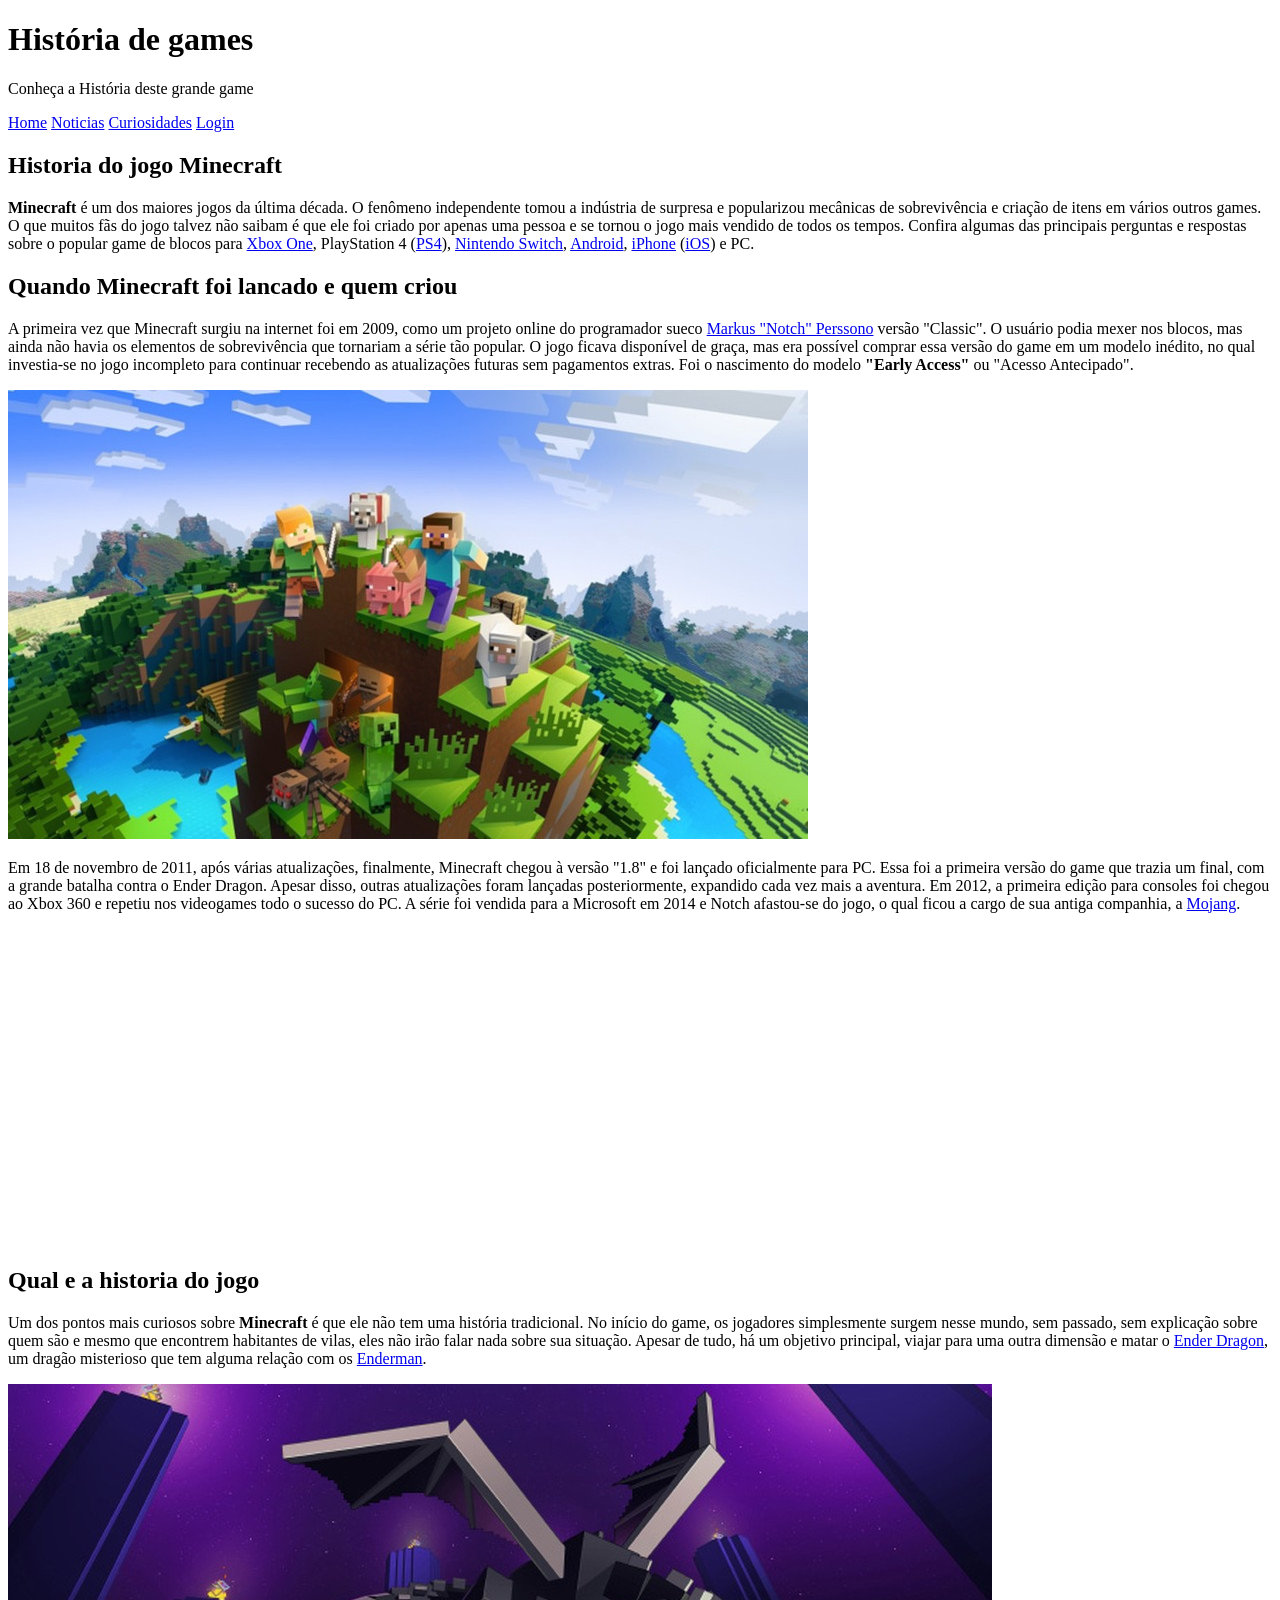
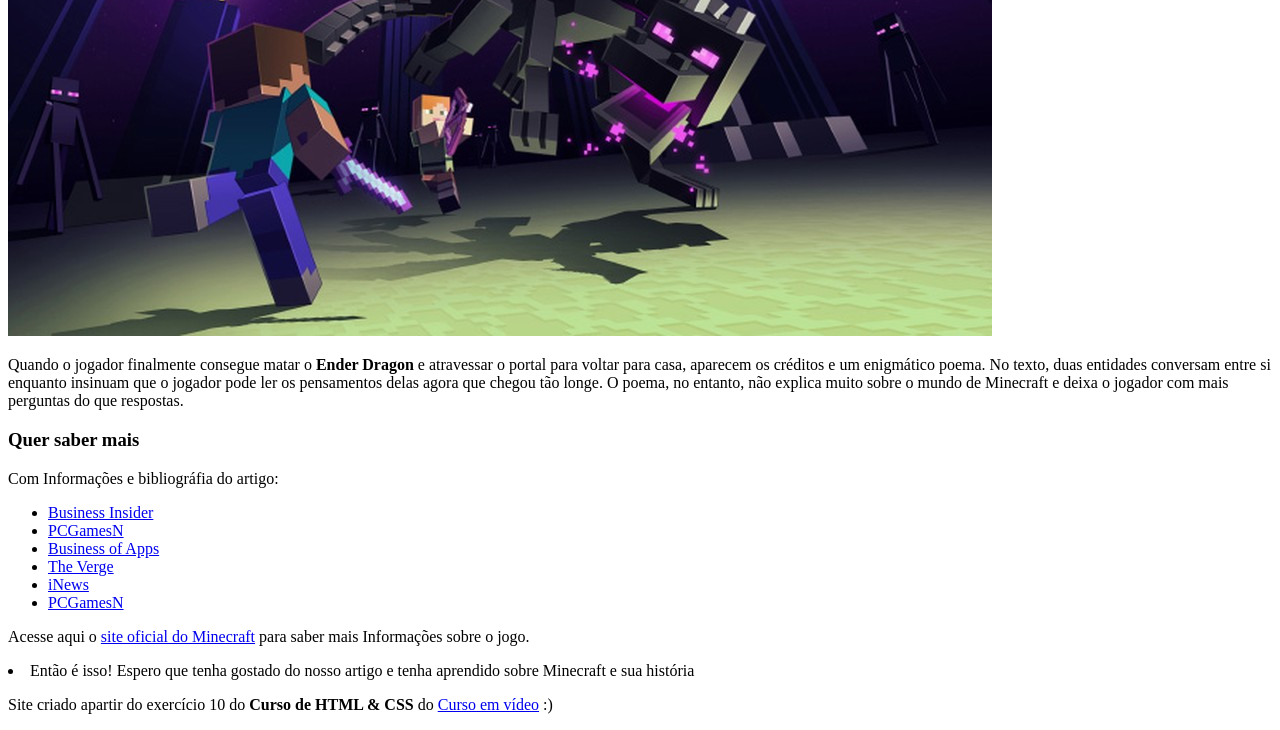
==== src/index.html @ 3ed6c7f0 "kkk" ====
<!DOCTYPE html>
<html lang="pt-br">
<head>
    <meta charset="UTF-8">
    <meta http-equiv="X-UA-Compatible" content="IE=edge">
    <meta name="viewport" content="width=device-width, initial-scale=1.0">
    <link rel="stylesheet" href="src/estilo.css">
    <title>Minecraft</title>
</head>
<body>
    <header>
        <h1>História de games</h1>
        <p>Conheça a História deste grande game</p>
    </header>
    <nav>
        <a href="#">Home</a>
        <a href="#">Noticias</a>
        <a href="#">Curiosidades</a>
        <a href="#">Login</a>
    </nav>
    <main>
        <article>
            <h1>Historia do jogo Minecraft</h1>

            <p><strong>Minecraft</strong> é um dos maiores jogos da última década. O fenômeno independente tomou a indústria de surpresa e popularizou mecânicas de sobrevivência e criação de itens em vários outros games. O que muitos fãs do jogo talvez não saibam é que ele foi criado por apenas uma pessoa e se tornou o jogo mais vendido de todos os tempos. Confira algumas das principais perguntas e respostas sobre o popular game de blocos para <a href="https://www.xbox.com/pt-BR" target="_blank">Xbox One</a>, PlayStation 4 (<a href="https://www.playstation.com/pt-br/" target="_blank">PS4</a>), <a href="https://www.nintendo.com/pt_BR/" target="_blank">Nintendo Switch</a>, <a href="https://www.android.com/intl/pt-BR_br/" target="_blank">Android</a>, <a href="https://www.apple.com/br/">iPhone</a> (<a href="https://www.apple.com/br/ios/ios-15/">iOS</a>) e PC.</p>
            
            <h2>Quando Minecraft foi lancado e quem criou</h2>
            
            <p>A primeira vez que Minecraft surgiu na internet foi em 2009, como um projeto online do programador sueco <a href="https://pt.wikipedia.org/wiki/Markus_Persson" target="_blank">Markus "Notch" Perssono</a> versão "Classic". O usuário podia mexer nos blocos, mas ainda não havia os elementos de sobrevivência que tornariam a série tão popular. O jogo ficava disponível de graça, mas era possível comprar essa versão do game em um modelo inédito, no qual investia-se no jogo incompleto para continuar recebendo as atualizações futuras sem pagamentos extras. Foi o nascimento do modelo <strong>"Early Access"</strong> ou "Acesso Antecipado".</p>
                                        
            <picture>
                <source media="(max-width: 670px)" srcset="../img/imgMinecraft-pq.jpg">
                <img src="../img/imgMinecraft-nm.jpg" alt="Imagem do jogo Minecraft">
            </picture>

            <p>Em 18 de novembro de 2011, após várias atualizações, finalmente, Minecraft chegou à versão "1.8" e foi lançado oficialmente para PC. Essa foi a primeira versão do game que trazia um final, com a grande batalha contra o Ender Dragon. Apesar disso, outras atualizações foram lançadas posteriormente, expandido cada vez mais a aventura. Em 2012, a primeira edição para consoles foi chegou ao Xbox 360 e repetiu nos videogames todo o sucesso do PC. A série foi vendida para a Microsoft em 2014 e Notch afastou-se do jogo, o qual ficou a cargo de sua antiga companhia, a <a href="https://pt.wikipedia.org/wiki/Mojang_Studios" target="_blank">Mojang</a>.</p>
        
            <div class="video"><iframe width="560" height="315" src="https://www.youtube.com/embed/tYoO9XkCCHg" title="YouTube video player" frameborder="0" allow="accelerometer; autoplay; clipboard-write; encrypted-media; gyroscope; picture-in-picture" allowfullscreen></iframe></div>

            <h2>Qual e a historia do jogo</h2>

            <p>Um dos pontos mais curiosos sobre <strong>Minecraft</strong> é que ele não tem uma história tradicional. No início do game, os jogadores simplesmente surgem nesse mundo, sem passado, sem explicação sobre quem são e mesmo que encontrem habitantes de vilas, eles não irão falar nada sobre sua situação. Apesar de tudo, há um objetivo principal, viajar para uma outra dimensão e matar o <a href="https://minecraft.fandom.com/pt/wiki/Drag%C3%A3o_Ender" target="_blank">Ender Dragon</a>, um dragão misterioso que tem alguma relação com os <a href="https://minecraft.fandom.com/pt/wiki/Enderman" target="_blank">Enderman</a>.</p>

            <picture>
                <source media="(max-width: 670px)" srcset="../img/enderDragon.jpg" class="pequena">
                <img src="../img/enderDragon.jpg" alt="Ender Dragon - Minecraft">
            </picture>

            <p>Quando o jogador finalmente consegue matar o <strong>Ender Dragon</strong> e atravessar o portal para voltar para casa, aparecem os créditos e um enigmático poema. No texto, duas entidades conversam entre si enquanto insinuam que o jogador pode ler os pensamentos delas agora que chegou tão longe. O poema, no entanto, não explica muito sobre o mundo de Minecraft e deixa o jogador com mais perguntas do que respostas.</p>
        
            <aside>
                <h3>Quer saber mais</h3>

                <p>Com Informações e bibliográfia do artigo:</p>
                
                <ul>
                    <li><a href="https://www.businessinsider.com/why-no-minecraft-2-explained-2018-10" target="_blank">Business Insider</a></li>
                    <li><a href="https://www.pcgamesn.com/minecraft-2/minecraft-2-microsoft" target="_blank">PCGamesN</a></li>
                    <li><a href="https://www.businessofapps.com/data/minecraft-statistics/" target="_blank">Business of Apps</a></li>
                    <li><a href="https://www.theverge.com/2020/5/18/21262045/minecraft-sales-monthly-players-statistics-youtube" target="_blank">The Verge</a></li>
                    <li><a href="https://inews.co.uk/culture/gaming/minecraft-shutting-down-server-closing-shut-rumours-when-2020-explained-380709" target="_blank">iNews</a></li>
                    <li><a href="https://www.pcgamesn.com/minecraft/is-minecraft-shutting-down" target="_blank">PCGamesN</a></li>
                </ul>

                <p id="diferente">Acesse aqui o <a href="https://www.minecraft.net/pt-pt" target="_blank">site oficial do Minecraft</a> para saber mais Informações sobre o jogo.</p>    
            </aside>

            <li>Então é isso! Espero que tenha gostado do nosso artigo e tenha aprendido sobre Minecraft e sua história</li>
        </article>
    </main>
    <footer>
        <p>Site criado apartir do exercício 10 do <strong>Curso de HTML & CSS</strong> do <a href="https://www.cursoemvideo.com/" target="_blank">Curso em vídeo</a> :)</p>
    </footer>

</body>
</html>
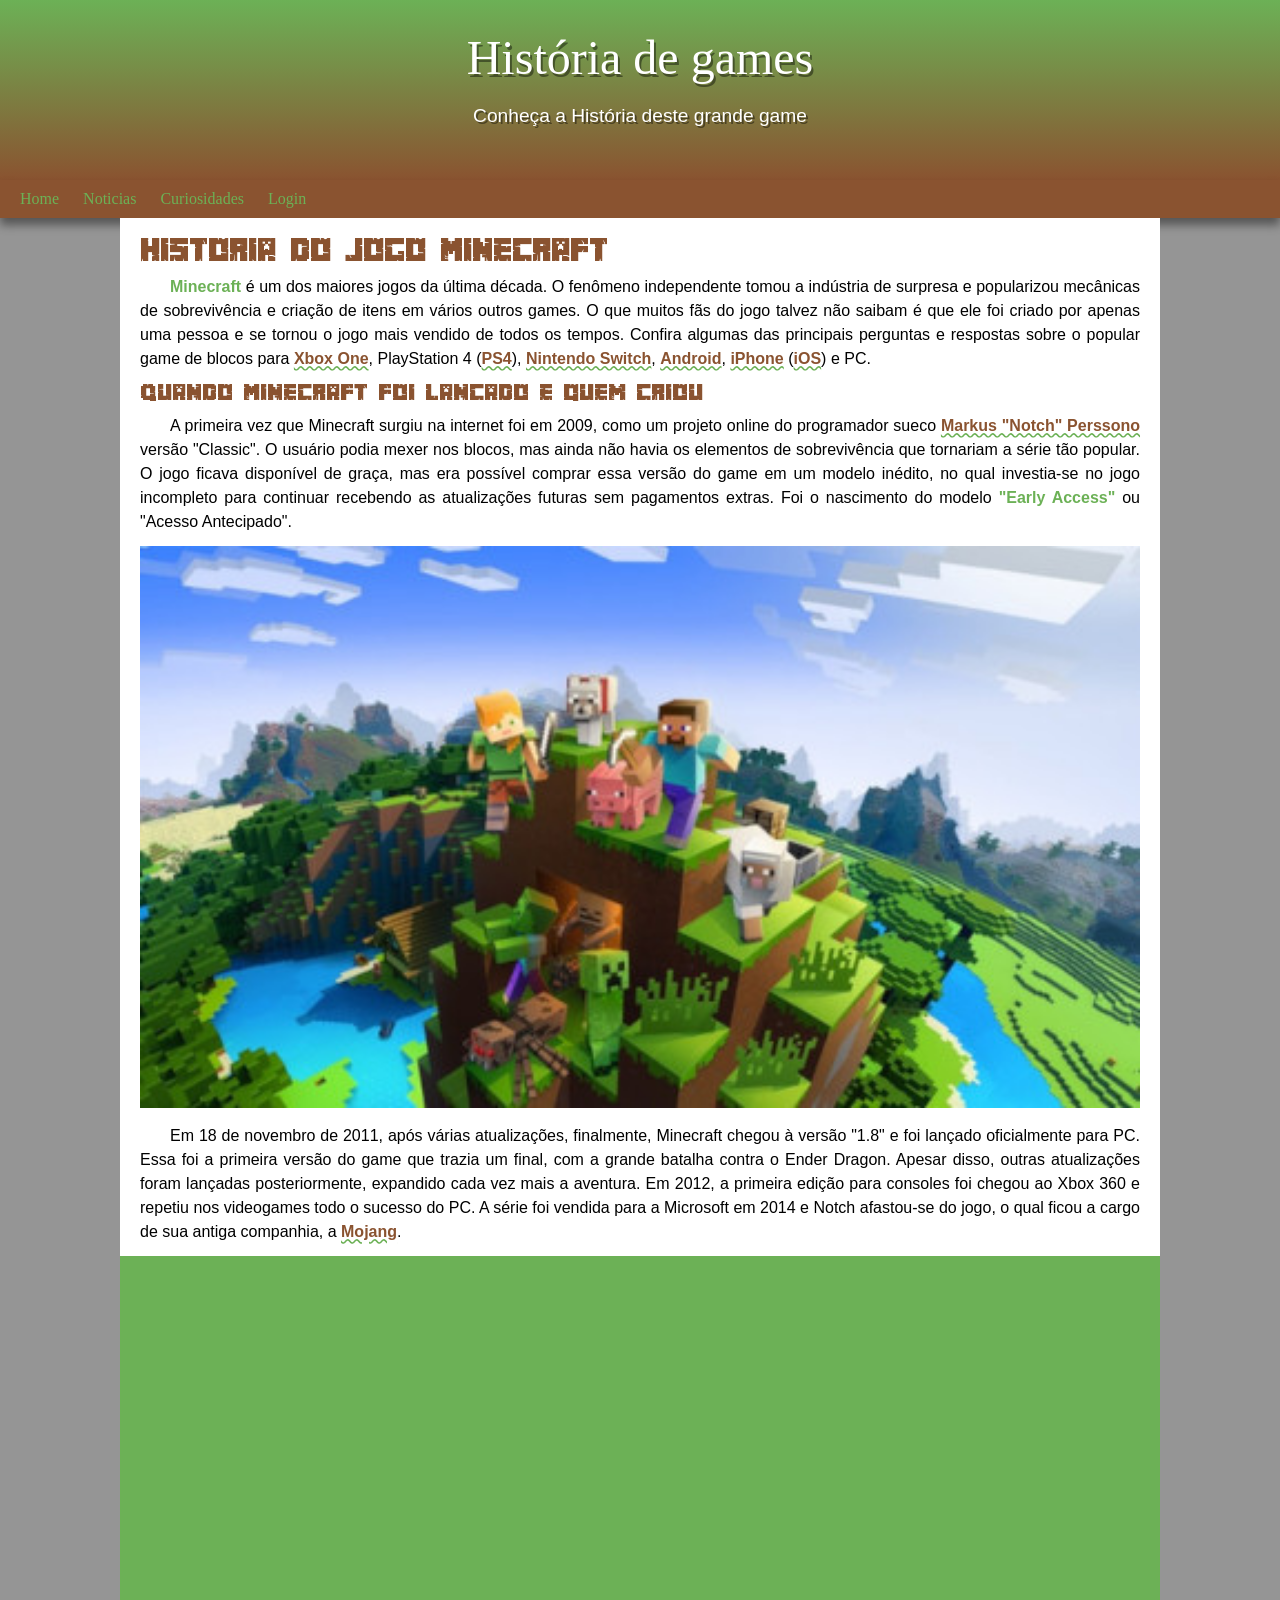
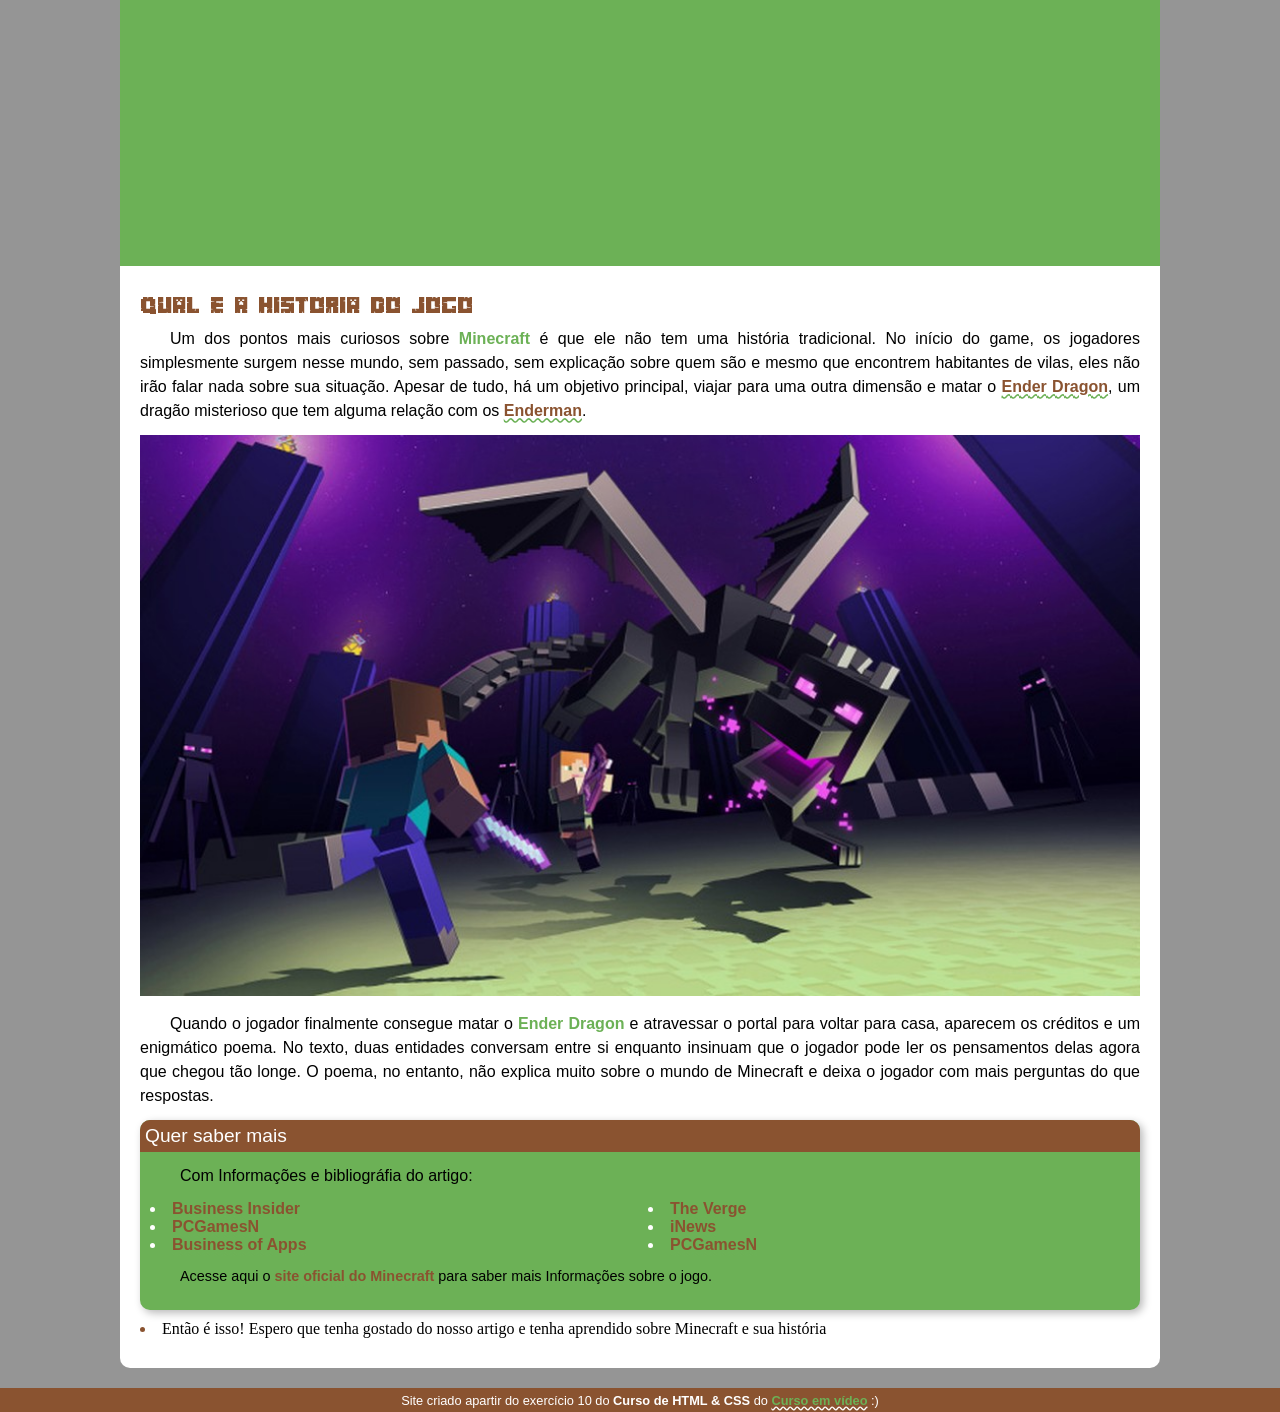
==== commit a3f03f02: "Update index.html" ====
--- a/src/index.html
+++ b/src/index.html
@@ -4,7 +4,7 @@
     <meta charset="UTF-8">
     <meta http-equiv="X-UA-Compatible" content="IE=edge">
     <meta name="viewport" content="width=device-width, initial-scale=1.0">
-    <link rel="stylesheet" href="src/estilo.css">
+    <link rel="stylesheet" href="estilo.css">
     <title>Minecraft</title>
 </head>
 <body>
--- a/src/estilo.css
+++ b/src/estilo.css
@@ -0,0 +1,208 @@
+@import url("https://fonts.googleapis.com/css2?family=Bebas+Neue&display=swap");
+@font-face {
+  font-family: 'Mine';
+  src: url(../font/minefont.ttf) format("opentype");
+}
+
+* {
+  padding: 0px;
+  margin: 0px;
+}
+
+body {
+  background-color: #959595;
+}
+
+header {
+  background-image: -webkit-gradient(linear, left top, left bottom, from(#6CB156), to(#8A5330));
+  background-image: linear-gradient(to bottom, #6CB156, #8A5330);
+  text-align: center;
+  min-height: 150px;
+  padding-top: 30px;
+}
+
+header > h1 {
+  color: white;
+  font-weight: normal;
+  font-size: 3em;
+  font-family: "Bebas Neue", cursive;
+  margin-bottom: 20px;
+  text-shadow: 2px 3px 0px rgba(0, 0, 0, 0.418);
+}
+
+header > p {
+  color: white;
+  font-weight: normal;
+  font-family: Arial, verdana, Helvetica, sans-serif;
+  font-size: 1.2em;
+  text-shadow: 2px 2px 0px rgba(0, 0, 0, 0.418);
+  padding-left: 10px;
+  padding-right: 10px;
+  margin-bottom: 30px;
+  margin: auto;
+  max-width: 500px;
+}
+
+nav {
+  background-color: #8A5330;
+  padding: 10px;
+  -webkit-box-shadow: 0px 7px 9px rgba(0, 0, 0, 0.432);
+          box-shadow: 0px 7px 9px rgba(0, 0, 0, 0.432);
+}
+
+nav > a {
+  color: #6CB156;
+  padding: 10px;
+  text-decoration: none;
+  border-radius: 5px;
+}
+
+nav > a:hover {
+  background-color: rgba(0, 0, 0, 0.356);
+}
+
+main {
+  background-color: white;
+  max-width: 1000px;
+  min-width: 300px;
+  margin: auto;
+  margin-bottom: 20px;
+  padding: 20px;
+  border-bottom-left-radius: 10px;
+  border-bottom-right-radius: 10px;
+}
+
+main h1 {
+  font-family: "Mine", cursive;
+  font-weight: normal;
+  font-size: 1.8em;
+  color: #8A5330;
+}
+
+main h2 {
+  font-family: "Mine", cursive;
+  font-weight: normal;
+  font-size: 1.3em;
+  color: #8A5330;
+}
+
+main p {
+  font-family: Arial, verdana, Helvetica, sans-serif;
+  font-weight: normal;
+  font-size: 1em;
+  text-align: justify;
+  text-indent: 30px;
+  margin: 12px 0px;
+  line-height: 1.5em;
+}
+
+main p > strong {
+  color: #6CB156;
+}
+
+main a {
+  color: #8A5330;
+  -webkit-text-decoration: underline wavy #6CB156;
+          text-decoration: underline wavy #6CB156;
+  font-weight: bold;
+  font-family: Arial, verdana, Helvetica, sans-serif;
+}
+
+main a:hover {
+  color: yellow;
+}
+
+main img {
+  width: 100%;
+}
+
+main img.pequena {
+  max-width: 450px;
+  display: block;
+  margin: auto;
+}
+
+div.video {
+  background-color: #6CB156;
+  margin: 0px -20px 30px -20px;
+  padding: 20px;
+  padding-bottom: 59%;
+  position: relative;
+}
+
+div.video > iframe {
+  position: absolute;
+  top: 5%;
+  left: 5%;
+  width: 90%;
+  height: 87%;
+}
+
+aside {
+  background-color: #6CB156;
+  padding: 10px;
+  border-radius: 10px;
+  -webkit-box-shadow: 3px 3px 8px rgba(0, 0, 0, 0.281);
+          box-shadow: 3px 3px 8px rgba(0, 0, 0, 0.281);
+}
+
+aside > h3 {
+  background-color: #8A5330;
+  color: white;
+  padding: 5px;
+  margin: -10px -10px 0px -10px;
+  border-radius: 10px 10px 0px 0px;
+  font-family: Arial, verdana, Helvetica, sans-serif;
+  font-weight: normal;
+  font-size: 1.2em;
+}
+
+aside > p {
+  font-family: Arial, verdana, Helvetica, sans-serif;
+  font-weight: normal;
+}
+
+aside > a {
+  color: #8A5330;
+}
+
+aside ul {
+  list-style-position: inside;
+  -webkit-columns: 2;
+          columns: 2;
+}
+
+aside > p#diferente {
+  font-size: 0.9em;
+}
+
+::marker {
+  color: white;
+}
+
+article > li {
+  padding: 10px 0px;
+}
+
+article > li::marker {
+  color: #8A5330;
+  text-align: justify;
+}
+
+footer {
+  background-color: #8A5330;
+  color: white;
+  text-align: center;
+  font-size: 0.8em;
+  padding: 5px;
+  font-family: Arial, verdana, Helvetica, sans-serif;
+}
+
+footer a {
+  color: #6CB156;
+  font-family: Arial, verdana, Helvetica, sans-serif;
+  font-weight: bold;
+  -webkit-text-decoration: underline wavy white;
+          text-decoration: underline wavy white;
+}
+/*# sourceMappingURL=estilo.css.map */
